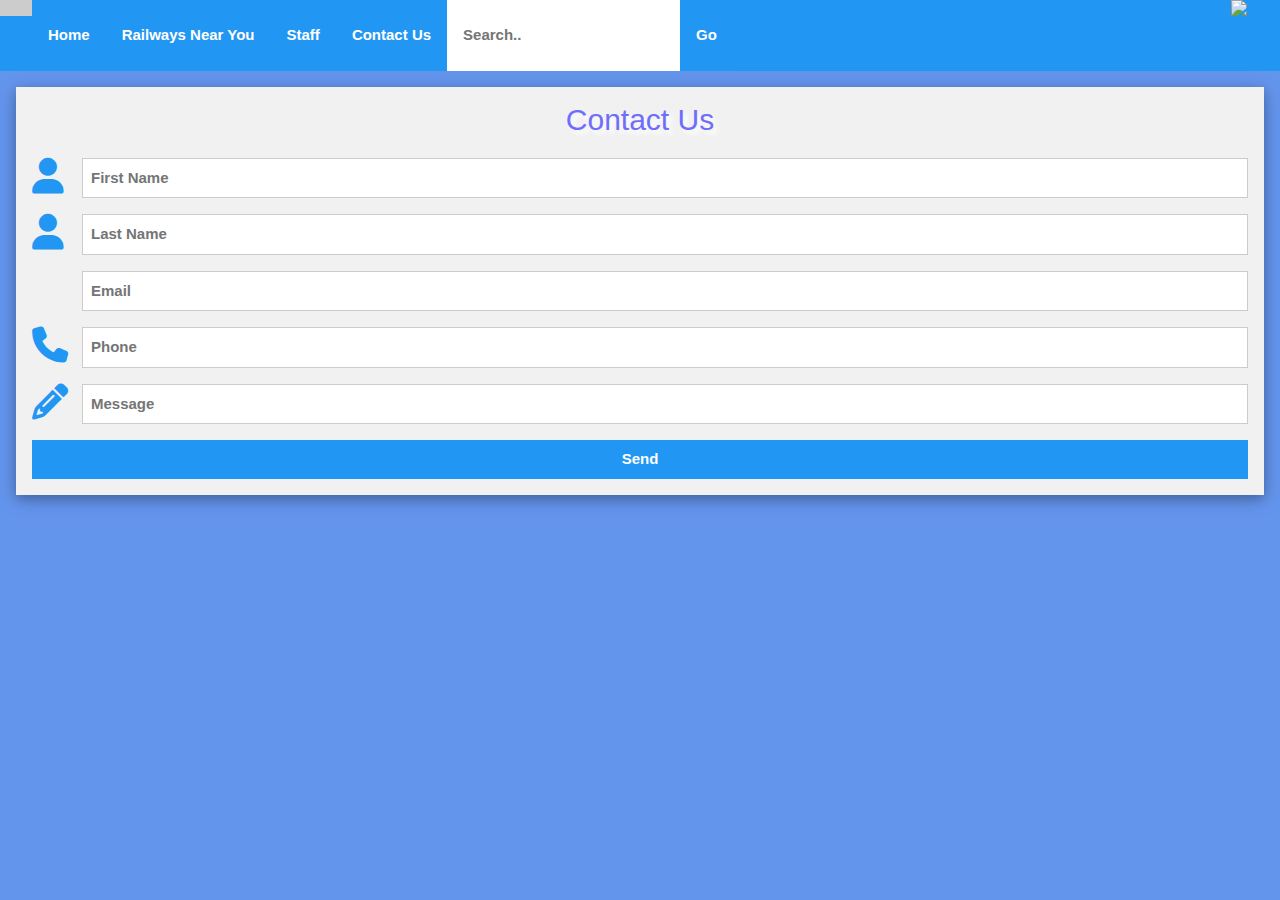
==== contact.html @ e7623bcd "Add files via upload" ====
<!DOCTYPE html>
<html>
    <title>Heritage Railway</title>
<head>

  <link rel="stylesheet" href="style.css">
  <meta name="viewport" content="width=device-width, initial-scale=1">
  <link rel="stylesheet" href="https://www.w3schools.com/w3css/4/w3.css">
  <link rel="stylesheet" href="https://cdnjs.cloudfare.com/ajax/libs/font-awesome/6.4.2/css/all.min.css">
  <link rel="stylesheet" href="https://fonts.googleapis.com/css?family=Tahoma">

</head>

<body>

 
  
  <nav class="w3-bar w3-border-indigo w3-blue">
    <a href="index.html" class="w3-bar-item w3-mobile w3-button"> <img src="C:\Users\233133\OneDrive - wqeic.ac.uk\U6 Websites\HeritageRailway\pics\logo_200x200.png" style="width:3.8%;" ></a>
    <a href="index.html" class="w3-padding-24 w3-bar-item w3-button w3-hover-cyan w3-mobile w3-cell-middle w3-border-indigo">Home</a>
    <a href="maps.html" class="w3-padding-24 w3-bar-item w3-button w3-hover-cyan w3-mobile w3-cell-middle w3-border-indigo">Railways Near You</a>
    <a href="staff.html" class="w3-padding-24 w3-bar-item w3-button w3-hover-cyan w3-mobile w3-cell-middle w3-border-indigo">Staff</a>
    <a href="contact.html" class="w3-padding-24 w3-bar-item w3-button w3-hover-cyan w3-mobile w3-cell-middle">Contact Us</a>
    <input type="text" class="w3-padding-24 w3-bar-item w3-input" placeholder="Search..">
    <a href="#" class="w3-padding-24 w3-bar-item w3-button w3-blue w3-hover-cyan w3-text-white">Go</a>
  </nav>


  <div>

  </div>

  <form action="/action_page.php" class="w3-container w3-card-4 w3-light-grey w3-text-blue w3-margin">
    <h2 class="w3-center "  style = font-family: Tahoma, sans-serif; font-size: 45px; text-shadow: 4px 4px 4px rgb(255, 255, 255); color: rgb(110, 110, 250)>Contact Us</h2>
     
    <div class="w3-row w3-section">
      <div class="w3-col" style="width:50px"><i class="w3-xxlarge fa fa-user"></i></div>
        <div class="w3-rest">
          <input class="w3-input w3-border" name="first" type="text" placeholder="First Name">
        </div>
    </div>
    
    <div class="w3-row w3-section">
      <div class="w3-col" style="width:50px"><i class="w3-xxlarge fa fa-user"></i></div>
        <div class="w3-rest">
          <input class="w3-input w3-border" name="last" type="text" placeholder="Last Name">
        </div>
    </div>
    
    <div class="w3-row w3-section">
      <div class="w3-col" style="width:50px"><i class="w3-xxlarge fa fa-envelope-o"></i></div>
        <div class="w3-rest">
          <input class="w3-input w3-border" name="email" type="text" placeholder="Email">
        </div>
    </div>
    
    <div class="w3-row w3-section">
      <div class="w3-col" style="width:50px"><i class="w3-xxlarge fa fa-phone"></i></div>
        <div class="w3-rest">
          <input class="w3-input w3-border" name="phone" type="text" placeholder="Phone">
        </div>
    </div>
    
    <div class="w3-row w3-section">
      <div class="w3-col" style="width:50px"><i class="w3-xxlarge fa fa-pencil"></i></div>
        <div class="w3-rest">
          <input class="w3-input w3-border" name="message" type="text" placeholder="Message">
        </div>
    </div>
    
    <button class="w3-button w3-block w3-section w3-blue w3-ripple w3-padding">Send</button>
    
    </form>
</body>

</html>
---- style.css ----
h1 {
    font-family: Tahoma, sans-serif;
     font-size: 45px;
     text-shadow: 4px 4px 4px rgb(255, 255, 255);
      color: rgb(110, 110, 250)
}

h2 {
    font-family: Tahoma, sans-serif;
     font-size: 45px;
     text-shadow: 4px 4px 4px rgb(255, 255, 255);
      color: rgb(110, 110, 250)
}


body {
    color:skyblue;
    font-family:Tahoma;
    font-weight:bold ;
    background-color: cornflowerblue;
}

img {
    position: absolute;
    top: 0px;
    right: 0px;
    height:auto
}
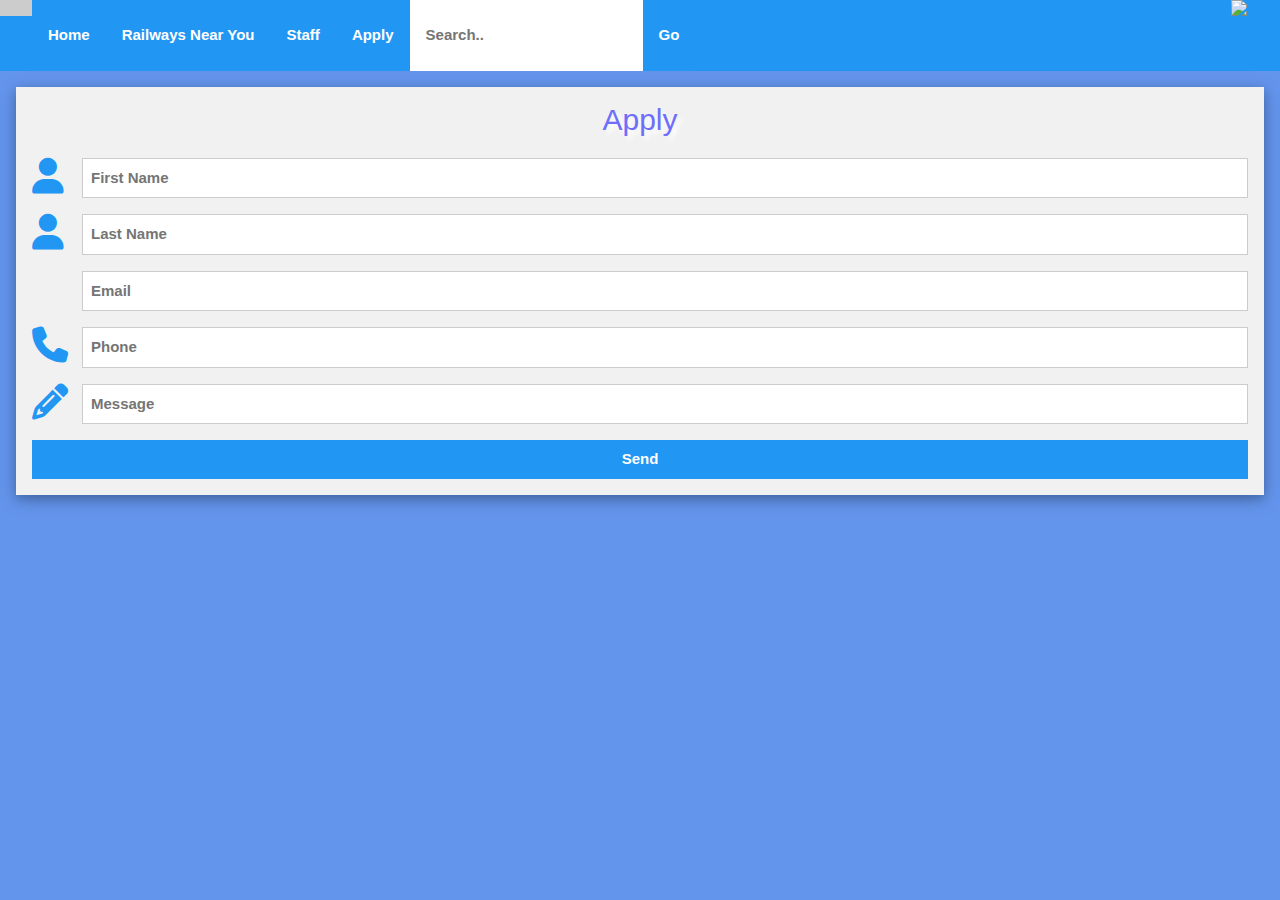
==== commit abba7d60: "contact.html" ====
--- a/contact.html
+++ b/contact.html
@@ -20,7 +20,7 @@
     <a href="index.html" class="w3-padding-24 w3-bar-item w3-button w3-hover-cyan w3-mobile w3-cell-middle w3-border-indigo">Home</a>
     <a href="maps.html" class="w3-padding-24 w3-bar-item w3-button w3-hover-cyan w3-mobile w3-cell-middle w3-border-indigo">Railways Near You</a>
     <a href="staff.html" class="w3-padding-24 w3-bar-item w3-button w3-hover-cyan w3-mobile w3-cell-middle w3-border-indigo">Staff</a>
-    <a href="contact.html" class="w3-padding-24 w3-bar-item w3-button w3-hover-cyan w3-mobile w3-cell-middle">Contact Us</a>
+    <a href="contact.html" class="w3-padding-24 w3-bar-item w3-button w3-hover-cyan w3-mobile w3-cell-middle">Apply</a>
     <input type="text" class="w3-padding-24 w3-bar-item w3-input" placeholder="Search..">
     <a href="#" class="w3-padding-24 w3-bar-item w3-button w3-blue w3-hover-cyan w3-text-white">Go</a>
   </nav>
@@ -31,7 +31,7 @@
   </div>
 
   <form action="/action_page.php" class="w3-container w3-card-4 w3-light-grey w3-text-blue w3-margin">
-    <h2 class="w3-center "  style = font-family: Tahoma, sans-serif; font-size: 45px; text-shadow: 4px 4px 4px rgb(255, 255, 255); color: rgb(110, 110, 250)>Contact Us</h2>
+    <h2 class="w3-center "  style = font-family: Tahoma, sans-serif; font-size: 45px; text-shadow: 4px 4px 4px rgb(255, 255, 255); color: rgb(110, 110, 250)>Apply</h2>
      
     <div class="w3-row w3-section">
       <div class="w3-col" style="width:50px"><i class="w3-xxlarge fa fa-user"></i></div>
@@ -73,4 +73,4 @@
     </form>
 </body>
 
-</html>+</html>
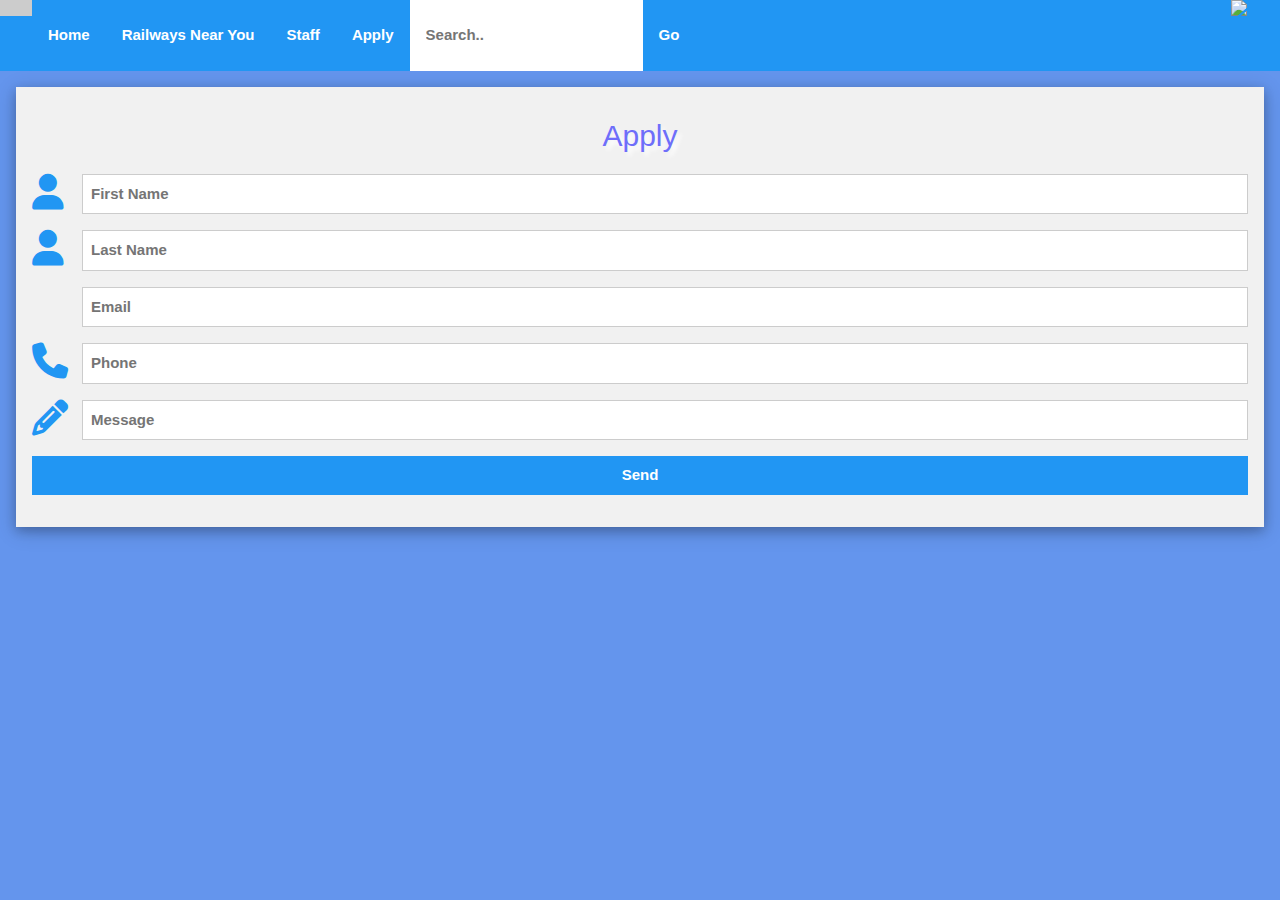
==== commit 682eac8a: "Update contact.html" ====
--- a/contact.html
+++ b/contact.html
@@ -30,7 +30,7 @@
 
   </div>
 
-  <form action="/action_page.php" class="w3-container w3-card-4 w3-light-grey w3-text-blue w3-margin">
+  <form action="/action_page.php" class="w3-container w3-padding-16 w3-card-4 w3-light-grey w3-text-blue w3-margin">
     <h2 class="w3-center "  style = font-family: Tahoma, sans-serif; font-size: 45px; text-shadow: 4px 4px 4px rgb(255, 255, 255); color: rgb(110, 110, 250)>Apply</h2>
      
     <div class="w3-row w3-section">
